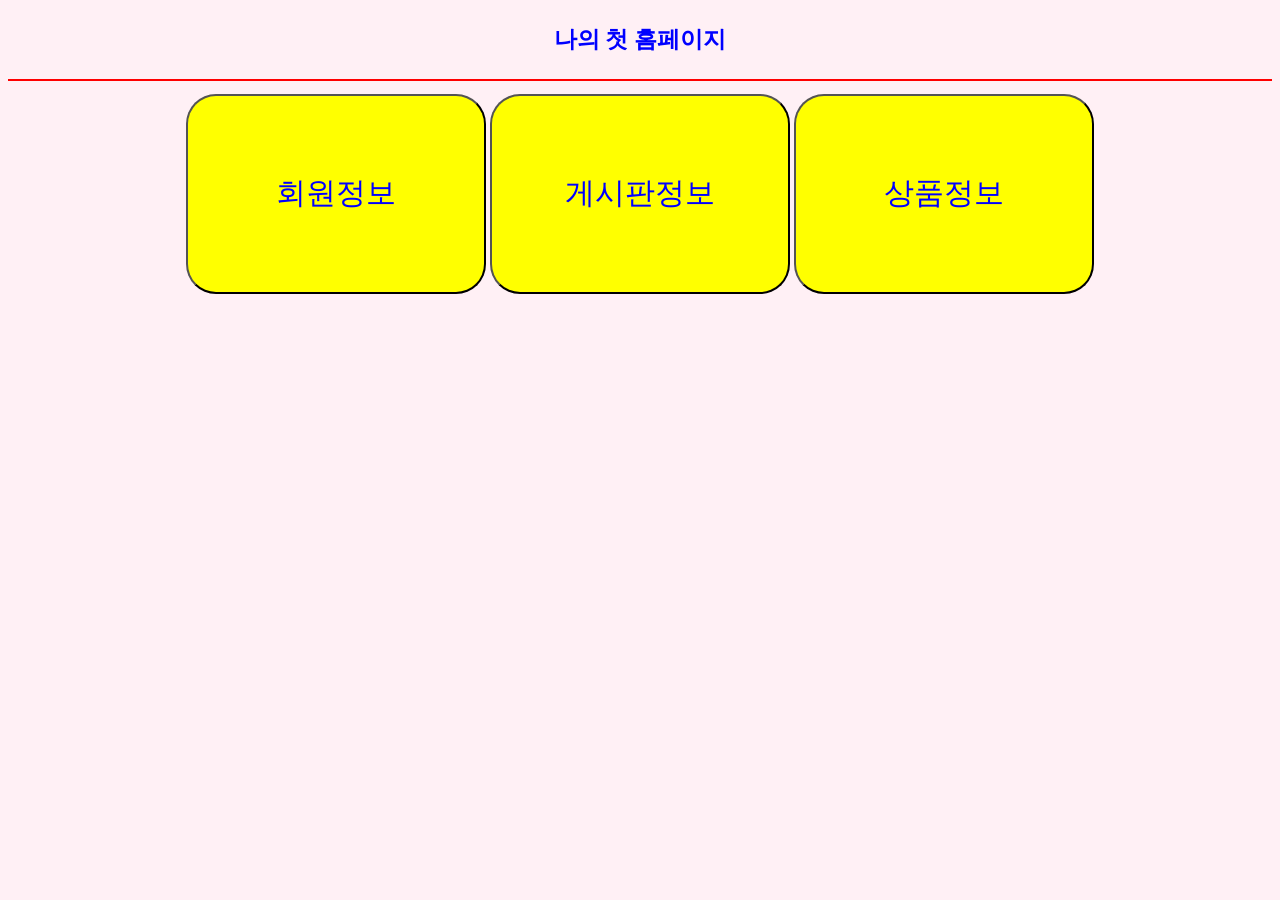
==== web01/WebContent/index.html @ b73a9863 "JSP를 이용한 홈페이지 만들기" ====
<!DOCTYPE html>
<html>
<head>
<meta charset="UTF-8">
<title>INDEX</title>
<style>
/* css를 이용해서 스타일 지정 == body 선택해서 스타일 지정*/
/* 태그, id, class를 이용해서 선택 */
* {
	font-family: "마루 부리";
}

body {
	background: lavenderblush;
	text-align: center;
	color: blue;
	font-size: 20px;
}

button {
	width: 300px;
	height: 200px;
	color: blue;
	background: yellow;
	font-size: 30px;
	border-radius: 30px;
	cursor: pointer;
}
button:hover {
	background: tomato;
	color: white;
}
</style>
</head>
<body>
	<h3>나의 첫 홈페이지</h3>
	<hr color="red">
	<table align="center">
		<tr>
			<td><a href="member.html"><button>회원정보</button></a></td>
			<td><a href="bbs.html"><button>게시판정보</button></a></td>
			<td><a href="product.html"><button>상품정보</button></a></td>
		</tr>
	</table>

</body>
</html>
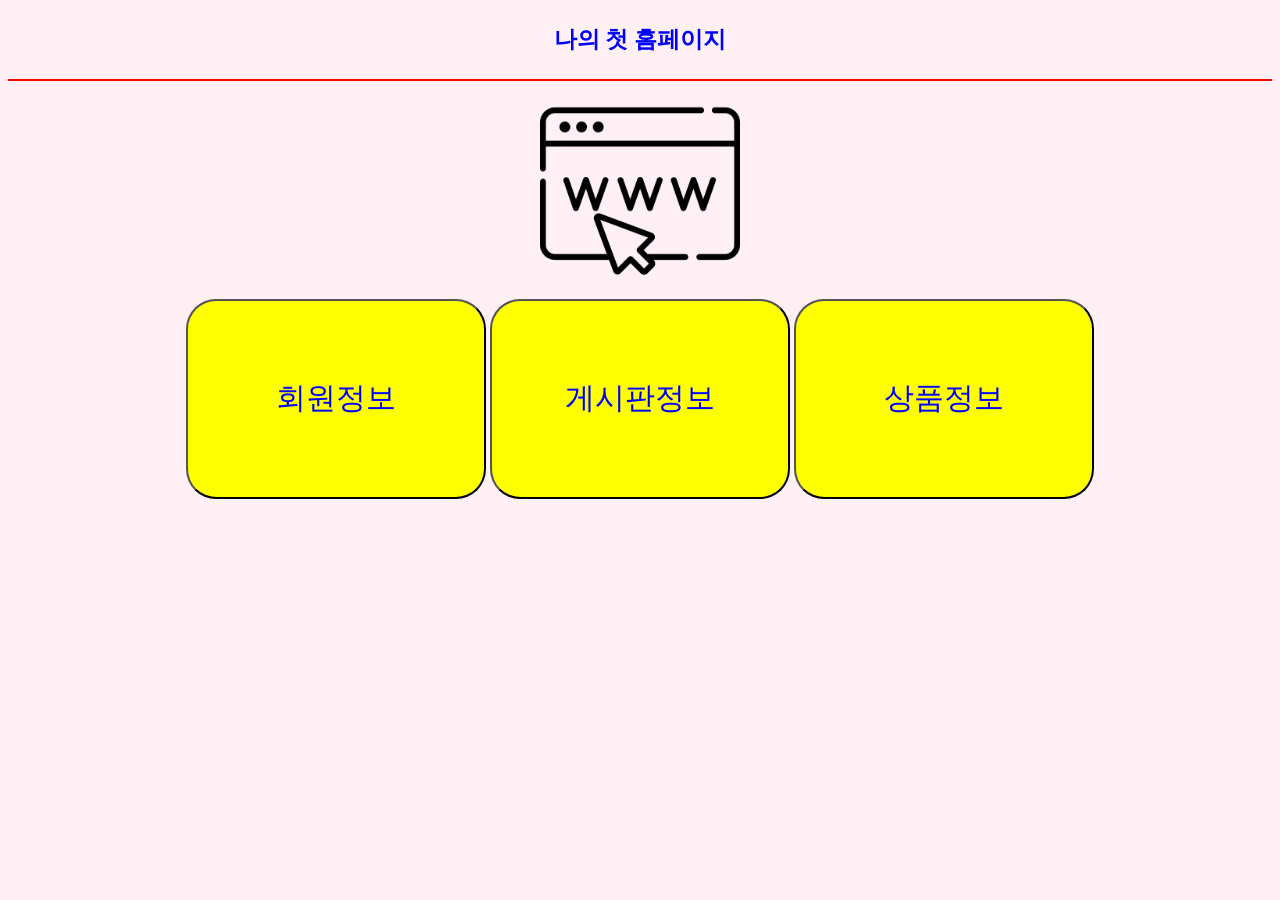
==== commit 18f9f785: "JSP CRUD 기능" ====
--- a/web01/WebContent/index.html
+++ b/web01/WebContent/index.html
@@ -35,6 +35,7 @@
 <body>
 	<h3>나의 첫 홈페이지</h3>
 	<hr color="red">
+	<img src = "img/internet.png" width="200" height="200">
 	<table align="center">
 		<tr>
 			<td><a href="member.html"><button>회원정보</button></a></td>
